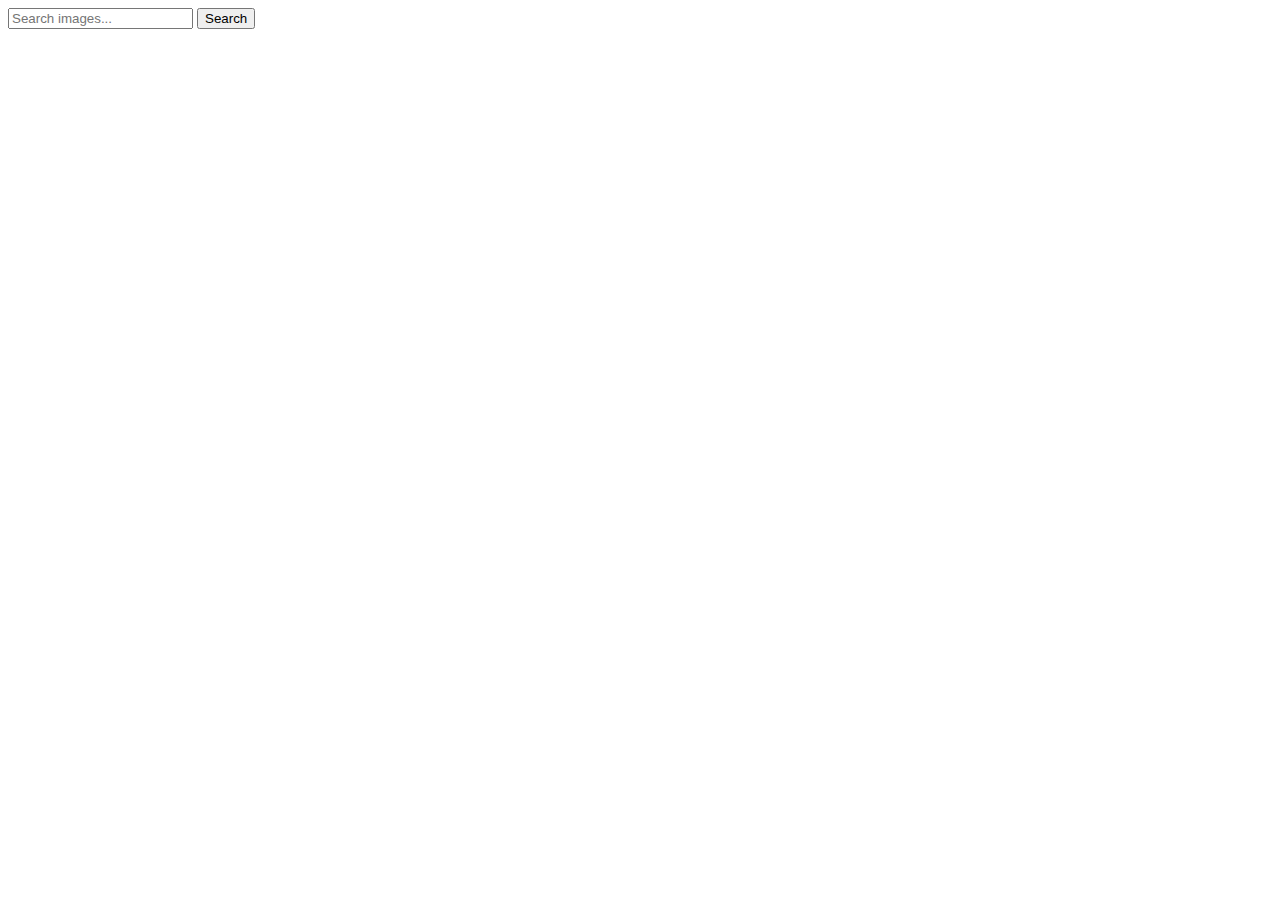
==== index.html @ 8d0dd49f "Deploying to gh-pages from @ AlexHrab/goit-js-hw-11@7503eaecdc818a41ec117fe9cf8354c39c103889 🚀" ====
<!DOCTYPE html>
<html lang="en">
  <head>
    <meta charset="UTF-8" />
    <link rel="icon" type="image/svg+xml" href="/goit-js-hw-11/favicon.svg" />
    <meta name="viewport" content="width=device-width, initial-scale=1.0" />
    <title>Vanilla App Template</title>
    <link rel="preconnect" href="https://fonts.googleapis.com" />
    <link rel="preconnect" href="https://fonts.gstatic.com" crossorigin />
    <link
      href="https://fonts.googleapis.com/css2?family=Montserrat:wght@400;500;600;700&family=Raleway:wght@700&family=Roboto:wght@400;500;700&display=swap"
      rel="stylesheet"
    />
    
    <script type="module" crossorigin src="/goit-js-hw-11/commonHelpers.js"></script>
    <link rel="modulepreload" crossorigin href="/goit-js-hw-11/assets/vendor-5b791d57.js">
    <link rel="stylesheet" href="/goit-js-hw-11/assets/vendor-cf6910df.css">
    <link rel="stylesheet" href="/goit-js-hw-11/assets/index-9d780e34.css">
  </head>
  <body>
    <form class="form">
       <input type="text" name="field" placeholder="Search images..."/>
      <button type="submit">Search</button>
    </form>
    <ul class="gallery">
    </ul>
    <div class="loader is-hidden"></div>
    
  </body>
</html>
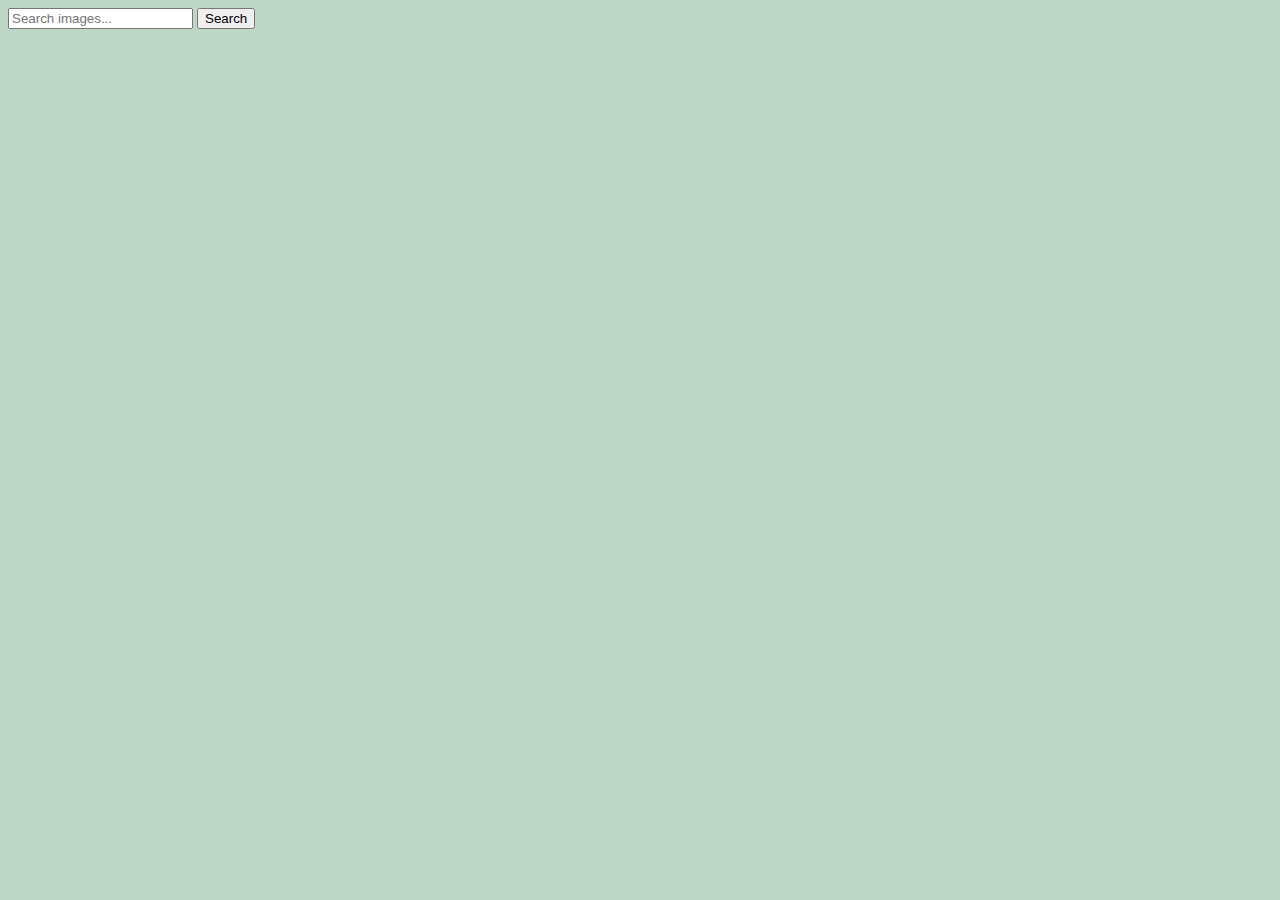
==== commit bb68e282: "Deploying to gh-pages from @ AlexHrab/goit-js-hw-11@5292746c3466390fe2769b59df6a676cc85889f3 🚀" ====
--- a/index.html
+++ b/index.html
@@ -1,25 +1,22 @@
 <!DOCTYPE html>
-<html lang="en">
+<html lang="en" style="background-color:#bed6c5;">
   <head>
     <meta charset="UTF-8" />
     <link rel="icon" type="image/svg+xml" href="/goit-js-hw-11/favicon.svg" />
     <meta name="viewport" content="width=device-width, initial-scale=1.0" />
     <title>Vanilla App Template</title>
-    <link rel="preconnect" href="https://fonts.googleapis.com" />
-    <link rel="preconnect" href="https://fonts.gstatic.com" crossorigin />
-    <link
-      href="https://fonts.googleapis.com/css2?family=Montserrat:wght@400;500;600;700&family=Raleway:wght@700&family=Roboto:wght@400;500;700&display=swap"
-      rel="stylesheet"
-    />
+    <link rel="preconnect" href="https://fonts.googleapis.com"/>
+    <link rel="preconnect" href="https://fonts.gstatic.com" crossorigin/>
+    <link href="https://fonts.googleapis.com/css2?family=Montserrat+Alternates:wght@400;500;600&family=Montserrat:ital,wght@0,100..900;1,100..900&display=swap" rel="stylesheet"/>
     
     <script type="module" crossorigin src="/goit-js-hw-11/commonHelpers.js"></script>
     <link rel="modulepreload" crossorigin href="/goit-js-hw-11/assets/vendor-5b791d57.js">
     <link rel="stylesheet" href="/goit-js-hw-11/assets/vendor-cf6910df.css">
-    <link rel="stylesheet" href="/goit-js-hw-11/assets/index-9d780e34.css">
+    <link rel="stylesheet" href="/goit-js-hw-11/assets/index-65ed6eea.css">
   </head>
   <body>
     <form class="form">
-       <input type="text" name="field" placeholder="Search images..."/>
+       <input type="text" name="field" placeholder="Search images..." autocomplete="off"/>
       <button type="submit">Search</button>
     </form>
     <ul class="gallery">
